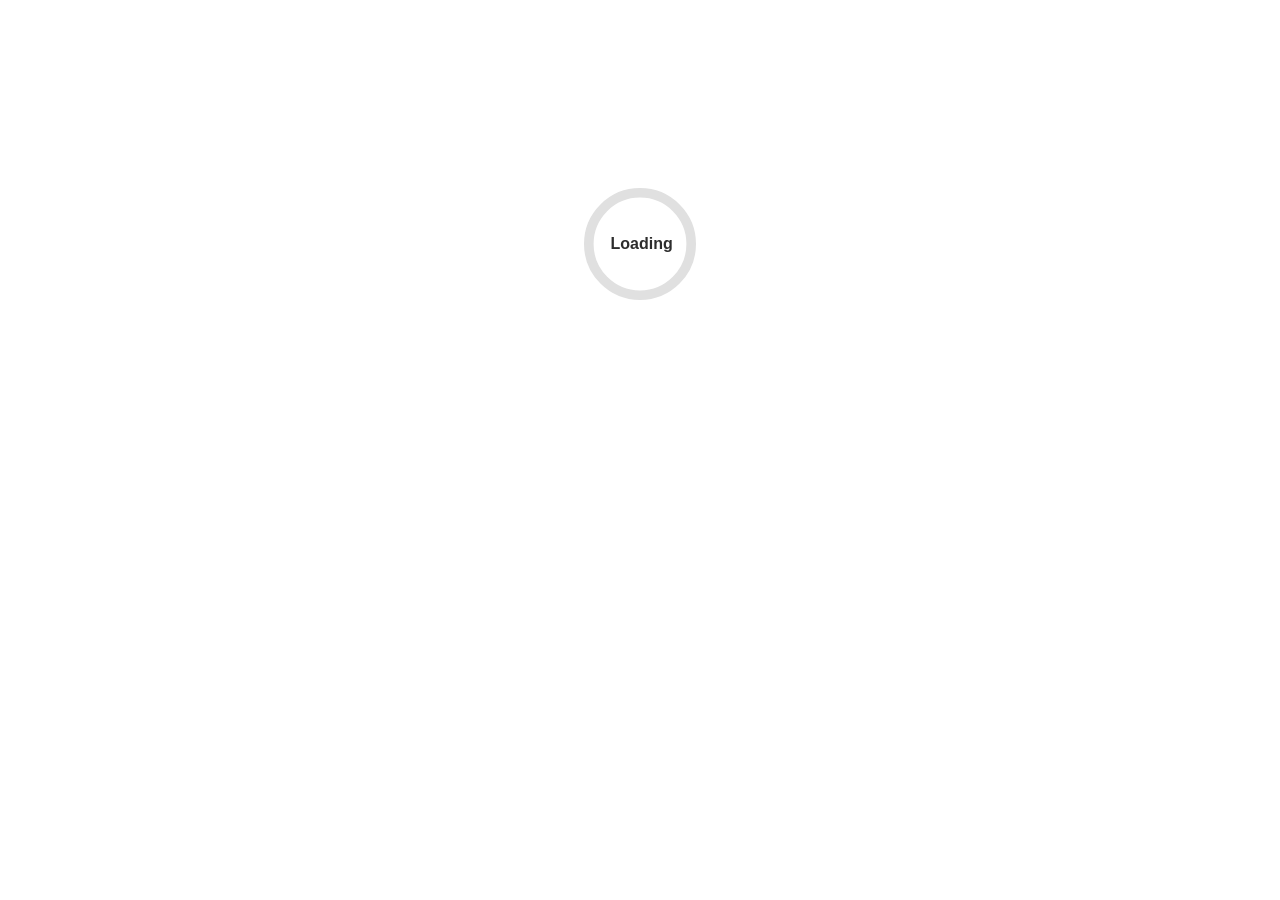
==== index.html @ 462cc21b "update" ====
<!DOCTYPE html>
<html lang="en">

<head>
    <meta charset="utf-8" />
    <meta name="viewport" content="width=device-width, initial-scale=1.0" />
    <title>WebShop.WebApp</title>
    <base href="/" />
    <link href="_framework/dotnet.czemvtvy1r.js" rel="preload" as="script" fetchpriority="high" crossorigin="anonymous" integrity="sha256-qIccw3/ibBK755cfZaYXhkt+LFgaWl0n7aa9ygzZzZ8=" />
<base href="/WebShop-Publish/" />
    <link rel="preconnect" href="https://fonts.googleapis.com">
    <link rel="preconnect" href="https://fonts.gstatic.com" crossorigin>
    <link href="https://fonts.googleapis.com/css2?family=Chela+One&family=DM+Serif+Display:ital@0;1&family=Poppins:ital,wght@0,100;0,200;0,300;0,400;0,500;0,600;0,700;0,800;0,900;1,100;1,200;1,300;1,400;1,500;1,600;1,700;1,800;1,900&display=swap" rel="stylesheet">

    <link rel="stylesheet" href="lib/bootstrap/dist/css/bootstrap.min.css" />
    <link rel="stylesheet" href="css/app.css" />
    <link rel="icon" type="image/png" href="favicon.png" />
    <link href="WebShop.WebApp.styles.css" rel="stylesheet" />
    <link href="manifest.webmanifest" rel="manifest" />
    <link rel="apple-touch-icon" sizes="512x512" href="icon-512.png" />
    <link rel="apple-touch-icon" sizes="192x192" href="icon-192.png" />
    <script type="importmap">{
  "imports": {
    "./_framework/blazor.webassembly.js": "./_framework/blazor.webassembly.958z1vx7fr.js",
    "./_framework/dotnet.js": "./_framework/dotnet.czemvtvy1r.js",
    "./_framework/dotnet.native.js": "./_framework/dotnet.native.ikrs475e5v.js",
    "./_framework/dotnet.runtime.js": "./_framework/dotnet.runtime.a6jcqbs390.js"
  },
  "scopes": {},
  "integrity": {
    "./_framework/blazor.webassembly.958z1vx7fr.js": "sha256-A59Tr9HqEhHMu8kU7kruLI9ayw5MRS6Lvc6z7jCbghk=",
    "./_framework/blazor.webassembly.js": "sha256-A59Tr9HqEhHMu8kU7kruLI9ayw5MRS6Lvc6z7jCbghk=",
    "./_framework/dotnet.czemvtvy1r.js": "sha256-qIccw3/ibBK755cfZaYXhkt+LFgaWl0n7aa9ygzZzZ8=",
    "./_framework/dotnet.js": "sha256-qIccw3/ibBK755cfZaYXhkt+LFgaWl0n7aa9ygzZzZ8=",
    "./_framework/dotnet.native.ikrs475e5v.js": "sha256-kkp5wX0htwkBcZt5WmEiKmhBqjqdCJtGc+koldfyoDQ=",
    "./_framework/dotnet.native.js": "sha256-kkp5wX0htwkBcZt5WmEiKmhBqjqdCJtGc+koldfyoDQ=",
    "./_framework/dotnet.runtime.a6jcqbs390.js": "sha256-7i3usfTrnzC/9qWO4si5Bw4w7D9fUSnSBdhQ47blX2M=",
    "./_framework/dotnet.runtime.js": "sha256-7i3usfTrnzC/9qWO4si5Bw4w7D9fUSnSBdhQ47blX2M="
  }
}</script>
</head>

<body>
    <div id="app">
        <svg class="loading-progress">
            <circle r="40%" cx="50%" cy="50%" />
            <circle r="40%" cx="50%" cy="50%" />
        </svg>
        <div class="loading-progress-text"></div>
    </div>

    <div id="blazor-error-ui">
        An unhandled error has occurred.
        <a href="." class="reload">Reload</a>
        <span class="dismiss">🗙</span>
    </div>
    <script src="_framework/blazor.webassembly.958z1vx7fr.js"></script>
    <script>navigator.serviceWorker.register('service-worker.js', { updateViaCache: 'none' });</script>
    <script src="scripts/reveal-script.js"></script>
</body>

</html>
---- css/app.css ----
html, body {
    font-family: 'Helvetica Neue', Helvetica, Arial, sans-serif;
    scroll-behavior: smooth;
    margin: 0;
    padding: 0;
    overflow-x: hidden;
}

/*body {
    margin: 0;
    scroll-snap-type: y mandatory;
    overflow-y: scroll;
    height: 100vh;
}

section {
    height: 100vh;
    scroll-snap-align: start;
    display: flex;
    justify-content: center;
    align-items: center;
}

.reveal {
    opacity: 0;
    transform: translateY(80px);
    transition: all .8s ease;
}

    .reveal.active {
        opacity: 1;
        transform: translateY(0);
    }*/

h1:focus {
    outline: none;
}

.dm-serif-display-regular {
    font-family: "DM Serif Display", serif;
    font-weight: 400;
    font-style: normal;
}

.dm-serif-display-bold{
    font-family: "DM Serif Display", serif;
    font-weight: 700;
    font-style: normal;
}

.dm-serif-display-regular-italic {
    font-family: "DM Serif Display", serif;
    font-weight: 400;
    font-style: italic;
}


/*
a, .btn-link {
    color: #0071c1;
}

.btn-primary {
    color: #fff;
    background-color: #1b6ec2;
    border-color: #1861ac;
}

.btn:focus, .btn:active:focus, .btn-link.nav-link:focus, .form-control:focus, .form-check-input:focus {
  box-shadow: 0 0 0 0.1rem white, 0 0 0 0.25rem #258cfb;
}

.content {
    padding-top: 1.1rem;
}

.valid.modified:not([type=checkbox]) {
    outline: 1px solid #26b050;
}

.invalid {
    outline: 1px solid red;
}

.validation-message {
    color: red;
}*/

#blazor-error-ui {
    color-scheme: light only;
    background: lightyellow;
    bottom: 0;
    box-shadow: 0 -1px 2px rgba(0, 0, 0, 0.2);
    box-sizing: border-box;
    display: none;
    left: 0;
    padding: 0.6rem 1.25rem 0.7rem 1.25rem;
    position: fixed;
    width: 100%;
    z-index: 1000;
}

    #blazor-error-ui .dismiss {
        cursor: pointer;
        position: absolute;
        right: 0.75rem;
        top: 0.5rem;
    }

.blazor-error-boundary {
    background: url([data-uri]) no-repeat 1rem/1.8rem, #b32121;
    padding: 1rem 1rem 1rem 3.7rem;
    color: white;
}

    .blazor-error-boundary::after {
        content: "An error has occurred."
    }

.loading-progress {
    position: absolute;
    display: block;
    width: 8rem;
    height: 8rem;
    inset: 20vh 0 auto 0;
    margin: 0 auto 0 auto;
}

    .loading-progress circle {
        fill: none;
        stroke: #e0e0e0;
        stroke-width: 0.6rem;
        transform-origin: 50% 50%;
        transform: rotate(-90deg);
    }

        .loading-progress circle:last-child {
            stroke: #1b6ec2;
            stroke-dasharray: calc(3.141 * var(--blazor-load-percentage, 0%) * 0.8), 500%;
            transition: stroke-dasharray 0.05s ease-in-out;
        }

.loading-progress-text {
    position: absolute;
    text-align: center;
    font-weight: bold;
    inset: calc(20vh + 3.25rem) 0 auto 0.2rem;
}

    .loading-progress-text:after {
        content: var(--blazor-load-percentage-text, "Loading");
    }

code {
    color: #c02d76;
}

.form-floating > .form-control-plaintext::placeholder, .form-floating > .form-control::placeholder {
    color: var(--bs-secondary-color);
    text-align: end;
}

.form-floating > .form-control-plaintext:focus::placeholder, .form-floating > .form-control:focus::placeholder {
    text-align: start;
}


/*Start Anumate*/
:root {
    --primary: #d9778f;
    --secondary: #fff5f7;
    --dark: #2d2d2d;
    --light: #ffffff;
    --primary-light: rgba(217, 119, 143, 0.15);
}

/* RESET */
* {
    margin: 0;
    padding: 0;
    box-sizing: border-box;
}

html {
    scroll-behavior: smooth;
    overflow-x: hidden;
}

/* BODY */
body {
    font-family: "Segoe UI", sans-serif;
    color: var(--dark);
    background: #fff;
}

/* NAV */
nav {
    position: fixed;
    top: 0;
    width: 100%;
    z-index: 1000;
    display: flex;
    justify-content: center;
    flex-wrap: wrap;
    gap: 10px;
    padding: 15px 10px;
    background: rgba(255, 255, 255, 0.8);
    backdrop-filter: blur(10px);
}

    nav a {
        text-decoration: none;
        color: #444;
        font-weight: 600;
        font-size: 14px;
    }

        nav a:hover {
            color: var(--primary);
        }

/* SECTIONS (IMPORTANT FIX) */
section {
    min-height: 100vh;
    height: auto;
    padding: 100px 0;
    display: block;
}

/* CENTER CONTENT WRAPPER */
.container {
    max-width: 1200px;
    margin: 0 auto;
}

/* HERO */
.hero {
    background: linear-gradient(135deg, #fff0f5, #fff7fa);
    text-align: center;
    position: relative;
    width: 100%;
}
.hero-content {
    position: relative;
    z-index: 2;
    padding-bottom: 60px;
}

    .hero h1 {
        font-size: clamp(2.2rem, 6vw, 5rem);
        margin-bottom: 20px;
    }

    .hero p {
        font-size: clamp(1rem, 2.5vw, 1.3rem);
        max-width: 700px;
        margin: 0 auto;
        line-height: 1.8;
    }

.btn {
    display: inline-block;
    margin-top: 25px;
    padding: 14px 32px;
    background: var(--primary);
    color: white;
    border-radius: 40px;
    text-decoration: none;
    font-weight: bold;
}

/* WAVE */
/*.wave {
    position: absolute;
    bottom: -1px;
    left: 0;
    width: 100%;
    display: block;
}*/
    .wave svg {
        display: block;
    }

.wave {
    width: 100%;
    height: 120px;
}

.wave-container {
    position: absolute;
    bottom: 0;
    left: 0;
    width: 200%;
    display: flex;
}

/* LEFT → RIGHT MOVE */
.wave-container {
    animation: waveMove 8s linear infinite;
}

@keyframes waveMove {
    0% {
        transform: translateX(0);
    }

    100% {
        transform: translateX(-50%);
    }
}
/* ABOUT */
.about-grid {
    display: grid;
    grid-template-columns: 1fr 1fr;
    gap: 50px;
    align-items: center;
}

.about-image {
    height: 450px;
    border-radius: 20px;
    background: url("https://images.unsplash.com/photo-1578985545062-69928b1d9587") center/cover;
}

.about-text h2 {
    font-size: 2.5rem;
    margin-bottom: 20px;
}

.about-text p {
    line-height: 2;
}

/* PRODUCTS (CRITICAL FIX AREA) */
.products {
    background: #fff7fa;
}

.section-title {
    text-align: center;
    margin-bottom: 40px;
}

    .section-title h2 {
        font-size: 2.5rem;
    }

/* GRID FIX */
.cards {
    display: grid;
    grid-template-columns: repeat(auto-fit, minmax(220px, 1fr));
    gap: 25px;
    align-items: start; /* IMPORTANT */
}

/* CARD */
.card {
    background: #fff;
    border-radius: 16px;
    overflow: hidden;
    box-shadow: 0 10px 25px rgba(0, 0, 0, 0.08);
    transition: 0.3s;
    height: 100%;
    display: flex;
    flex-direction: column;
}

    .card:hover {
        transform: translateY(-6px);
    }

    .card img {
        width: 100%;
        height: 220px;
        object-fit: cover;
    }

.card-body {
    padding: 16px;
    display: flex;
    flex-direction: column;
    flex: 1;
}

/* TESTIMONIALS */
.testimonials {
    position: relative;
    overflow: hidden;
    color: white;
    min-height: 100vh;
}

.parallax-bg {
    position: absolute;
    top: -45%;
    left: 0;
    width: 100%;
    height: 300%;
    background-image: url("https://images.unsplash.com/photo-1519869325930-281384150729");
    background-size: cover;
    background-position: center;
    background-repeat: no-repeat;
    transform: translateY(0);
    will-change: transform;
    z-index: 0;
}

/* DARK OVERLAY */
.overlay {
    position: absolute;
    inset: 0;
    background: rgba(0,0,0,0.25);
    z-index: 1;
}
    .testimonials::before {
        content: "";
        position: absolute;
        inset: 0;
        background: rgba(0, 0, 0, 0.55);
        z-index: 0;
    }
    .testimonials .container {
        position: relative;
        z-index: 1;
    }

@media (max-width: 768px) {
    .testimonials {
        background-attachment: scroll;
    }
}
/* CONTENT ABOVE */
.testimonials .container {
    position: relative;
    z-index: 2;
}
.review-grid {
    display: grid;
    grid-template-columns: repeat(auto-fit, minmax(250px, 1fr));
    gap: 25px;
    align-items: start;
}

.review {
    /*background: #fff7fa;*/
    padding: 25px;
    border-radius: 14px;
    height: 100%;
    display: flex;
    flex-direction: column;
    /*box-shadow: 4px 4px 15px rgba(0,0,0,0.1);*/
    box-shadow: 0 5px 25px rgba(51, 0, 19, 0.1);
    /*box-shadow: 0 5px 5px rgba(255, 247, 250, 1);*/
    border: 1px solid rgba(217, 119, 143, 0.2);
    background: rgba(255, 255, 255, 0.6);
    /*backdrop-filter: blur(2px);*/
    border-radius: 14px;
    padding: 25px;
    color: #680b39;
}

/* CONTACT */
.contact {
    background: linear-gradient(135deg, #d9778f, #c2647c);
    color: white;
    text-align: center;
}

    .contact h2 {
        font-size: 2.5rem;
        margin-bottom: 20px;
    }

    .contact p {
        line-height: 2;
        font-size: 1.1rem;
    }

/* ANIMATION */
.reveal {
    opacity: 0;
    transform: translateY(40px);
    transition: 0.7s ease;
}

    .reveal.active {
        opacity: 1;
        transform: translateY(0);
    }

/* RESPONSIVE */
@media (max-width: 768px) {

    nav {
        gap: 12px;
        font-size: 13px;
    }

    .about-grid {
        grid-template-columns: 1fr;
    }

    .about-image {
        height: 300px;
    }

    section {
        padding: 90px 15px;
    }
}

/* RESET */
* {
    margin: 0;
    padding: 0;
    box-sizing: border-box;
}

html {
    scroll-behavior: smooth;
}

body {
    font-family: "Segoe UI", sans-serif;
}

/* NAV WRAPPER */
nav {
    position: fixed;
    top: 0;
    width: 100%;
    z-index: 1000;
    display: flex;
    justify-content: center;
    padding: 15px 0;
    background: rgba(255, 255, 255, 0.85);
    backdrop-filter: blur(10px);
}


/* MENU CONTAINER */
.nav-container {
    position: relative;
    display: flex;
    gap: 10px;
    padding: 0px;
}

    /* LINKS */
    .nav-container a {
        position: relative;
        padding: 10px 10px;
        text-decoration: none;
        color: #444;
        font-weight: 600;
        border-radius: 8px;
        transition: 0.25s;
    }

        /* HOVER */
        .nav-container a:hover {
            background: var(--primary-light);
        }

/* ACTIVE LINE */
.nav-indicator {
    position: absolute;
    bottom: 0;
    height: 4px;
    width: 0;
    background: var(--primary);
    border-radius: 4px;
    transition: all 0.35s ease;
}

/* SECTIONS */
section {
    min-height: 100vh;
    padding: 100px 20px;
}

/* OPTIONAL CENTER CONTENT */
.container {
    max-width: 1200px;
    margin: 0 auto;
}
---- WebShop.WebApp.styles.css ----
/* /Layout/NavMenu.razor.rz.scp.css */
.navbar-toggler[b-jungpkyz4x] {
    background-color: rgba(255, 255, 255, 0.1);
}

.top-row[b-jungpkyz4x] {
    min-height: 3.5rem;
    background-color: rgba(0,0,0,0.4);
}

.navbar-brand[b-jungpkyz4x] {
    font-size: 1.1rem;
}

.bi[b-jungpkyz4x] {
    display: inline-block;
    position: relative;
    width: 1.25rem;
    height: 1.25rem;
    margin-right: 0.75rem;
    top: -1px;
    background-size: cover;
}

.bi-house-door-fill-nav-menu[b-jungpkyz4x] {
    background-image: url("data:image/svg+xml,%3Csvg xmlns='http://www.w3.org/2000/svg' width='16' height='16' fill='white' class='bi bi-house-door-fill' viewBox='0 0 16 16'%3E%3Cpath d='M6.5 14.5v-3.505c0-.245.25-.495.5-.495h2c.25 0 .5.25.5.5v3.5a.5.5 0 0 0 .5.5h4a.5.5 0 0 0 .5-.5v-7a.5.5 0 0 0-.146-.354L13 5.793V2.5a.5.5 0 0 0-.5-.5h-1a.5.5 0 0 0-.5.5v1.293L8.354 1.146a.5.5 0 0 0-.708 0l-6 6A.5.5 0 0 0 1.5 7.5v7a.5.5 0 0 0 .5.5h4a.5.5 0 0 0 .5-.5Z'/%3E%3C/svg%3E");
}

.bi-plus-square-fill-nav-menu[b-jungpkyz4x] {
    background-image: url("data:image/svg+xml,%3Csvg xmlns='http://www.w3.org/2000/svg' width='16' height='16' fill='white' class='bi bi-plus-square-fill' viewBox='0 0 16 16'%3E%3Cpath d='M2 0a2 2 0 0 0-2 2v12a2 2 0 0 0 2 2h12a2 2 0 0 0 2-2V2a2 2 0 0 0-2-2H2zm6.5 4.5v3h3a.5.5 0 0 1 0 1h-3v3a.5.5 0 0 1-1 0v-3h-3a.5.5 0 0 1 0-1h3v-3a.5.5 0 0 1 1 0z'/%3E%3C/svg%3E");
}

.bi-list-nested-nav-menu[b-jungpkyz4x] {
    background-image: url("data:image/svg+xml,%3Csvg xmlns='http://www.w3.org/2000/svg' width='16' height='16' fill='white' class='bi bi-list-nested' viewBox='0 0 16 16'%3E%3Cpath fill-rule='evenodd' d='M4.5 11.5A.5.5 0 0 1 5 11h10a.5.5 0 0 1 0 1H5a.5.5 0 0 1-.5-.5zm-2-4A.5.5 0 0 1 3 7h10a.5.5 0 0 1 0 1H3a.5.5 0 0 1-.5-.5zm-2-4A.5.5 0 0 1 1 3h10a.5.5 0 0 1 0 1H1a.5.5 0 0 1-.5-.5z'/%3E%3C/svg%3E");
}

.nav-item[b-jungpkyz4x] {
    font-size: 0.9rem;
    padding-bottom: 0.5rem;
}

    .nav-item:first-of-type[b-jungpkyz4x] {
        padding-top: 1rem;
    }

    .nav-item:last-of-type[b-jungpkyz4x] {
        padding-bottom: 1rem;
    }

    .nav-item[b-jungpkyz4x]  a {
        color: #d7d7d7;
        border-radius: 4px;
        height: 3rem;
        display: flex;
        align-items: center;
        line-height: 3rem;
    }

.nav-item[b-jungpkyz4x]  a.active {
    background-color: rgba(255,255,255,0.37);
    color: white;
}

.nav-item[b-jungpkyz4x]  a:hover {
    background-color: rgba(255,255,255,0.1);
    color: white;
}

@media (min-width: 641px) {
    .navbar-toggler[b-jungpkyz4x] {
        display: none;
    }

    .collapse[b-jungpkyz4x] {
        /* Never collapse the sidebar for wide screens */
        display: block;
    }

    .nav-scrollable[b-jungpkyz4x] {
        /* Allow sidebar to scroll for tall menus */
        height: calc(100vh - 3.5rem);
        overflow-y: auto;
    }
}
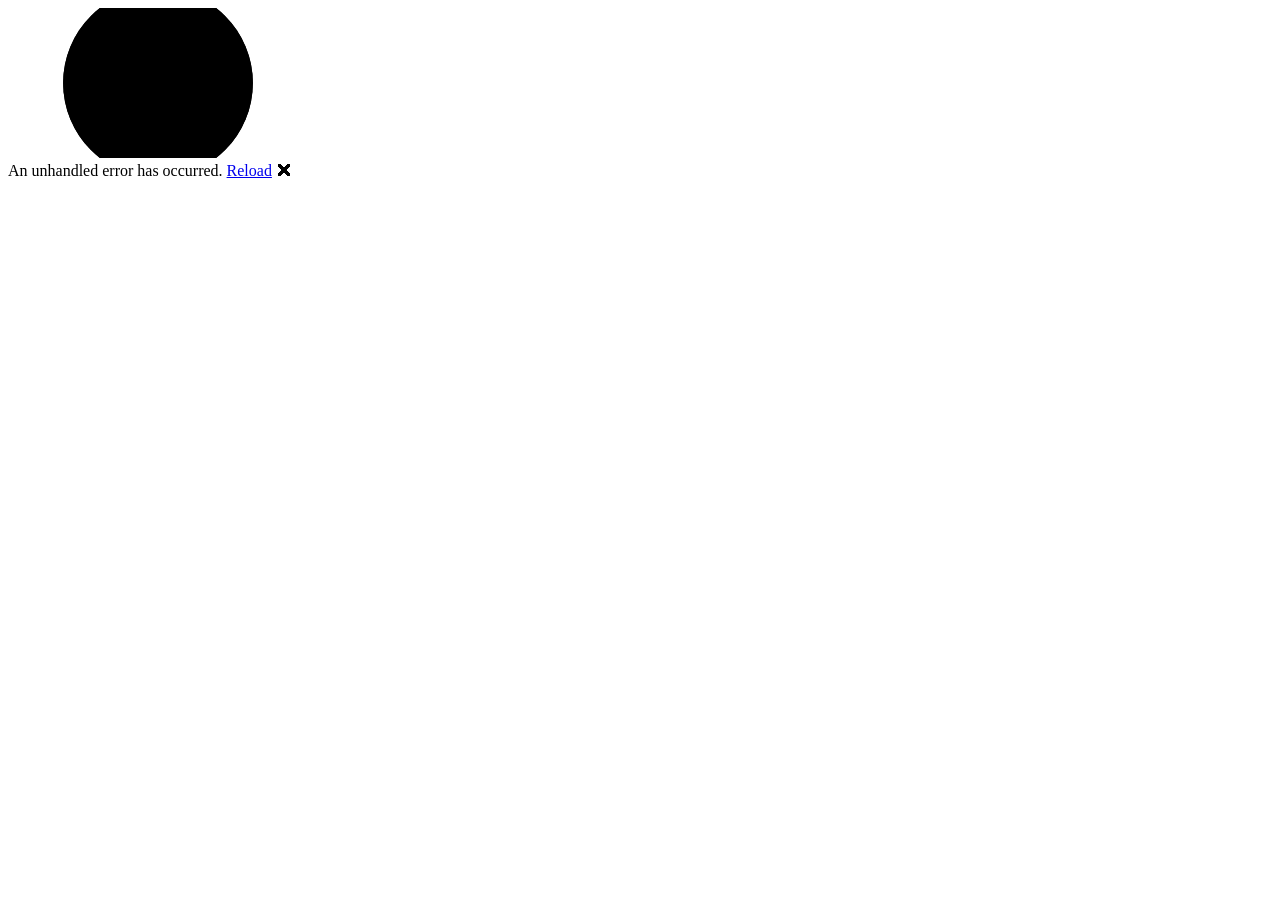
==== commit dbc347a0: "update" ====
--- a/index.html
+++ b/index.html
@@ -12,8 +12,8 @@
     <link rel="preconnect" href="https://fonts.gstatic.com" crossorigin>
     <link href="https://fonts.googleapis.com/css2?family=Chela+One&family=DM+Serif+Display:ital@0;1&family=Poppins:ital,wght@0,100;0,200;0,300;0,400;0,500;0,600;0,700;0,800;0,900;1,100;1,200;1,300;1,400;1,500;1,600;1,700;1,800;1,900&display=swap" rel="stylesheet">
 
-    <link rel="stylesheet" href="lib/bootstrap/dist/css/bootstrap.min.css" />
-    <link rel="stylesheet" href="css/app.css" />
+    <link rel="stylesheet" href="WebShop-Publish/lib/bootstrap/dist/css/bootstrap.min.css" />
+    <link rel="stylesheet" href="WebShop-Publish/css/app.css" />
     <link rel="icon" type="image/png" href="favicon.png" />
     <link href="WebShop.WebApp.styles.css" rel="stylesheet" />
     <link href="manifest.webmanifest" rel="manifest" />
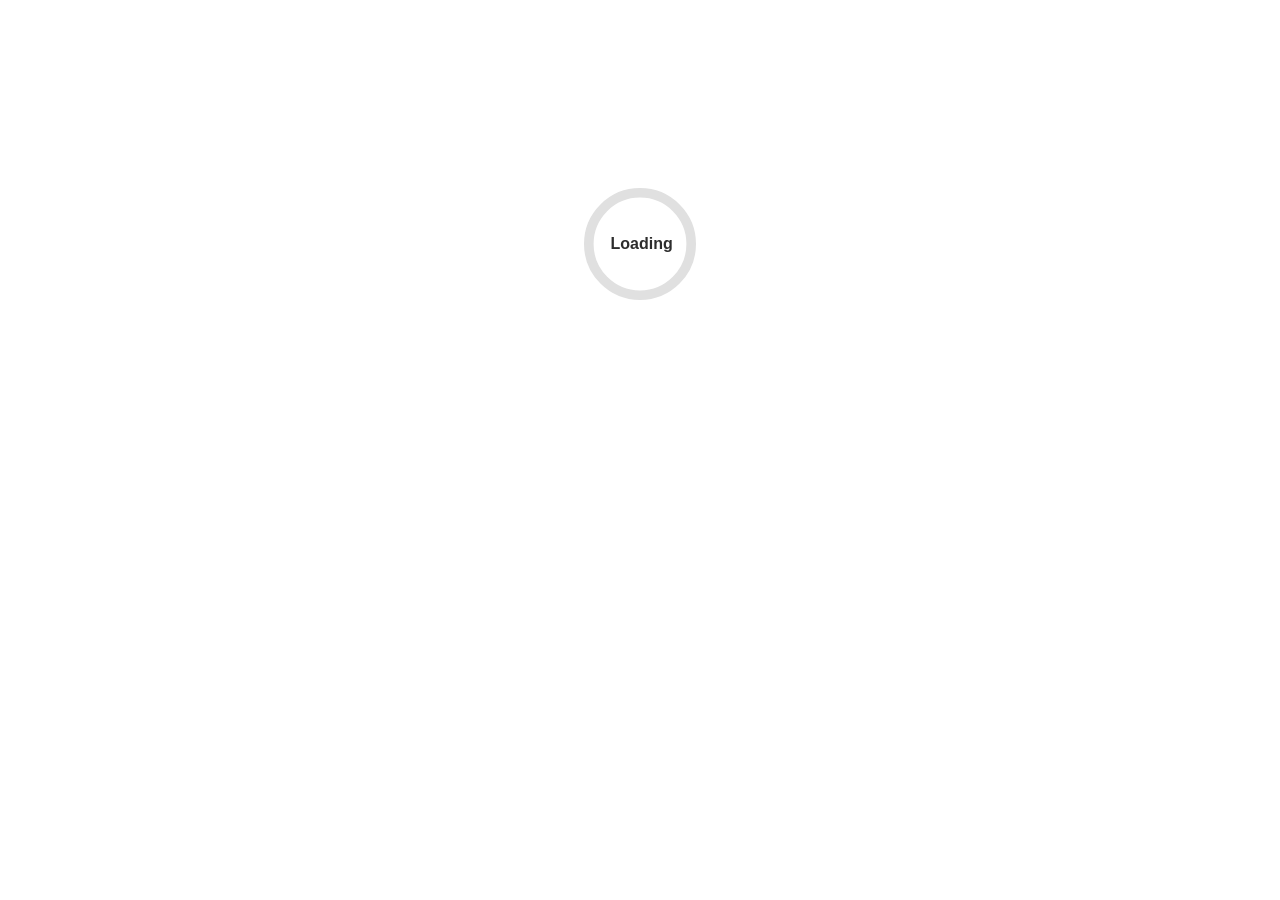
==== commit a0d16dd8: "update" ====
--- a/index.html
+++ b/index.html
@@ -6,14 +6,14 @@
     <meta name="viewport" content="width=device-width, initial-scale=1.0" />
     <title>WebShop.WebApp</title>
     <base href="/" />
-    <link href="_framework/dotnet.czemvtvy1r.js" rel="preload" as="script" fetchpriority="high" crossorigin="anonymous" integrity="sha256-qIccw3/ibBK755cfZaYXhkt+LFgaWl0n7aa9ygzZzZ8=" />
-<base href="/WebShop-Publish/" />
+    <link href="_framework/dotnet.zkbg4uifu3.js" rel="preload" as="script" fetchpriority="high" crossorigin="anonymous" integrity="sha256-ozogiYvI8wFezw7OiPVMPQMw5H2krEX5oa9ySgSQF8U=" />
+
     <link rel="preconnect" href="https://fonts.googleapis.com">
     <link rel="preconnect" href="https://fonts.gstatic.com" crossorigin>
     <link href="https://fonts.googleapis.com/css2?family=Chela+One&family=DM+Serif+Display:ital@0;1&family=Poppins:ital,wght@0,100;0,200;0,300;0,400;0,500;0,600;0,700;0,800;0,900;1,100;1,200;1,300;1,400;1,500;1,600;1,700;1,800;1,900&display=swap" rel="stylesheet">
 
-    <link rel="stylesheet" href="WebShop-Publish/lib/bootstrap/dist/css/bootstrap.min.css" />
-    <link rel="stylesheet" href="WebShop-Publish/css/app.css" />
+    <link rel="stylesheet" href="lib/bootstrap/dist/css/bootstrap.min.css" />
+    <link rel="stylesheet" href="css/app.css" />
     <link rel="icon" type="image/png" href="favicon.png" />
     <link href="WebShop.WebApp.styles.css" rel="stylesheet" />
     <link href="manifest.webmanifest" rel="manifest" />
@@ -22,20 +22,20 @@
     <script type="importmap">{
   "imports": {
     "./_framework/blazor.webassembly.js": "./_framework/blazor.webassembly.958z1vx7fr.js",
-    "./_framework/dotnet.js": "./_framework/dotnet.czemvtvy1r.js",
     "./_framework/dotnet.native.js": "./_framework/dotnet.native.ikrs475e5v.js",
-    "./_framework/dotnet.runtime.js": "./_framework/dotnet.runtime.a6jcqbs390.js"
+    "./_framework/dotnet.runtime.js": "./_framework/dotnet.runtime.a6jcqbs390.js",
+    "./_framework/dotnet.js": "./_framework/dotnet.zkbg4uifu3.js"
   },
   "scopes": {},
   "integrity": {
     "./_framework/blazor.webassembly.958z1vx7fr.js": "sha256-A59Tr9HqEhHMu8kU7kruLI9ayw5MRS6Lvc6z7jCbghk=",
     "./_framework/blazor.webassembly.js": "sha256-A59Tr9HqEhHMu8kU7kruLI9ayw5MRS6Lvc6z7jCbghk=",
-    "./_framework/dotnet.czemvtvy1r.js": "sha256-qIccw3/ibBK755cfZaYXhkt+LFgaWl0n7aa9ygzZzZ8=",
-    "./_framework/dotnet.js": "sha256-qIccw3/ibBK755cfZaYXhkt+LFgaWl0n7aa9ygzZzZ8=",
+    "./_framework/dotnet.js": "sha256-ozogiYvI8wFezw7OiPVMPQMw5H2krEX5oa9ySgSQF8U=",
     "./_framework/dotnet.native.ikrs475e5v.js": "sha256-kkp5wX0htwkBcZt5WmEiKmhBqjqdCJtGc+koldfyoDQ=",
     "./_framework/dotnet.native.js": "sha256-kkp5wX0htwkBcZt5WmEiKmhBqjqdCJtGc+koldfyoDQ=",
     "./_framework/dotnet.runtime.a6jcqbs390.js": "sha256-7i3usfTrnzC/9qWO4si5Bw4w7D9fUSnSBdhQ47blX2M=",
-    "./_framework/dotnet.runtime.js": "sha256-7i3usfTrnzC/9qWO4si5Bw4w7D9fUSnSBdhQ47blX2M="
+    "./_framework/dotnet.runtime.js": "sha256-7i3usfTrnzC/9qWO4si5Bw4w7D9fUSnSBdhQ47blX2M=",
+    "./_framework/dotnet.zkbg4uifu3.js": "sha256-ozogiYvI8wFezw7OiPVMPQMw5H2krEX5oa9ySgSQF8U="
   }
 }</script>
 </head>
--- a/css/app.css
+++ b/css/app.css
@@ -0,0 +1,586 @@
+html, body {
+    font-family: 'Helvetica Neue', Helvetica, Arial, sans-serif;
+    scroll-behavior: smooth;
+    margin: 0;
+    padding: 0;
+    overflow-x: hidden;
+}
+
+/*body {
+    margin: 0;
+    scroll-snap-type: y mandatory;
+    overflow-y: scroll;
+    height: 100vh;
+}
+
+section {
+    height: 100vh;
+    scroll-snap-align: start;
+    display: flex;
+    justify-content: center;
+    align-items: center;
+}
+
+.reveal {
+    opacity: 0;
+    transform: translateY(80px);
+    transition: all .8s ease;
+}
+
+    .reveal.active {
+        opacity: 1;
+        transform: translateY(0);
+    }*/
+
+h1:focus {
+    outline: none;
+}
+
+.dm-serif-display-regular {
+    font-family: "DM Serif Display", serif;
+    font-weight: 400;
+    font-style: normal;
+}
+
+.dm-serif-display-bold{
+    font-family: "DM Serif Display", serif;
+    font-weight: 700;
+    font-style: normal;
+}
+
+.dm-serif-display-regular-italic {
+    font-family: "DM Serif Display", serif;
+    font-weight: 400;
+    font-style: italic;
+}
+
+
+/*
+a, .btn-link {
+    color: #0071c1;
+}
+
+.btn-primary {
+    color: #fff;
+    background-color: #1b6ec2;
+    border-color: #1861ac;
+}
+
+.btn:focus, .btn:active:focus, .btn-link.nav-link:focus, .form-control:focus, .form-check-input:focus {
+  box-shadow: 0 0 0 0.1rem white, 0 0 0 0.25rem #258cfb;
+}
+
+.content {
+    padding-top: 1.1rem;
+}
+
+.valid.modified:not([type=checkbox]) {
+    outline: 1px solid #26b050;
+}
+
+.invalid {
+    outline: 1px solid red;
+}
+
+.validation-message {
+    color: red;
+}*/
+
+#blazor-error-ui {
+    color-scheme: light only;
+    background: lightyellow;
+    bottom: 0;
+    box-shadow: 0 -1px 2px rgba(0, 0, 0, 0.2);
+    box-sizing: border-box;
+    display: none;
+    left: 0;
+    padding: 0.6rem 1.25rem 0.7rem 1.25rem;
+    position: fixed;
+    width: 100%;
+    z-index: 1000;
+}
+
+    #blazor-error-ui .dismiss {
+        cursor: pointer;
+        position: absolute;
+        right: 0.75rem;
+        top: 0.5rem;
+    }
+
+.blazor-error-boundary {
+    background: url([data-uri]) no-repeat 1rem/1.8rem, #b32121;
+    padding: 1rem 1rem 1rem 3.7rem;
+    color: white;
+}
+
+    .blazor-error-boundary::after {
+        content: "An error has occurred."
+    }
+
+.loading-progress {
+    position: absolute;
+    display: block;
+    width: 8rem;
+    height: 8rem;
+    inset: 20vh 0 auto 0;
+    margin: 0 auto 0 auto;
+}
+
+    .loading-progress circle {
+        fill: none;
+        stroke: #e0e0e0;
+        stroke-width: 0.6rem;
+        transform-origin: 50% 50%;
+        transform: rotate(-90deg);
+    }
+
+        .loading-progress circle:last-child {
+            stroke: #1b6ec2;
+            stroke-dasharray: calc(3.141 * var(--blazor-load-percentage, 0%) * 0.8), 500%;
+            transition: stroke-dasharray 0.05s ease-in-out;
+        }
+
+.loading-progress-text {
+    position: absolute;
+    text-align: center;
+    font-weight: bold;
+    inset: calc(20vh + 3.25rem) 0 auto 0.2rem;
+}
+
+    .loading-progress-text:after {
+        content: var(--blazor-load-percentage-text, "Loading");
+    }
+
+code {
+    color: #c02d76;
+}
+
+.form-floating > .form-control-plaintext::placeholder, .form-floating > .form-control::placeholder {
+    color: var(--bs-secondary-color);
+    text-align: end;
+}
+
+.form-floating > .form-control-plaintext:focus::placeholder, .form-floating > .form-control:focus::placeholder {
+    text-align: start;
+}
+
+
+/*Start Anumate*/
+:root {
+    --primary: #d9778f;
+    --secondary: #fff5f7;
+    --dark: #2d2d2d;
+    --light: #ffffff;
+    --primary-light: rgba(217, 119, 143, 0.15);
+}
+
+/* RESET */
+* {
+    margin: 0;
+    padding: 0;
+    box-sizing: border-box;
+}
+
+html {
+    scroll-behavior: smooth;
+    overflow-x: hidden;
+}
+
+/* BODY */
+body {
+    font-family: "Segoe UI", sans-serif;
+    color: var(--dark);
+    background: #fff;
+}
+
+/* NAV */
+nav {
+    position: fixed;
+    top: 0;
+    width: 100%;
+    z-index: 1000;
+    display: flex;
+    justify-content: center;
+    flex-wrap: wrap;
+    gap: 10px;
+    padding: 15px 10px;
+    background: rgba(255, 255, 255, 0.8);
+    backdrop-filter: blur(10px);
+}
+
+    nav a {
+        text-decoration: none;
+        color: #444;
+        font-weight: 600;
+        font-size: 14px;
+    }
+
+        nav a:hover {
+            color: var(--primary);
+        }
+
+/* SECTIONS (IMPORTANT FIX) */
+section {
+    min-height: 100vh;
+    height: auto;
+    padding: 100px 0;
+    display: block;
+}
+
+/* CENTER CONTENT WRAPPER */
+.container {
+    max-width: 1200px;
+    margin: 0 auto;
+}
+
+/* HERO */
+.hero {
+    background: linear-gradient(135deg, #fff0f5, #fff7fa);
+    text-align: center;
+    position: relative;
+    width: 100%;
+}
+.hero-content {
+    position: relative;
+    z-index: 2;
+    padding-bottom: 60px;
+}
+
+    .hero h1 {
+        font-size: clamp(2.2rem, 6vw, 5rem);
+        margin-bottom: 20px;
+    }
+
+    .hero p {
+        font-size: clamp(1rem, 2.5vw, 1.3rem);
+        max-width: 700px;
+        margin: 0 auto;
+        line-height: 1.8;
+    }
+
+.btn {
+    display: inline-block;
+    margin-top: 25px;
+    padding: 14px 32px;
+    background: var(--primary);
+    color: white;
+    border-radius: 40px;
+    text-decoration: none;
+    font-weight: bold;
+}
+
+/* WAVE */
+/*.wave {
+    position: absolute;
+    bottom: -1px;
+    left: 0;
+    width: 100%;
+    display: block;
+}*/
+    .wave svg {
+        display: block;
+    }
+
+.wave {
+    width: 100%;
+    height: 120px;
+}
+
+.wave-container {
+    position: absolute;
+    bottom: 0;
+    left: 0;
+    width: 200%;
+    display: flex;
+}
+
+/* LEFT → RIGHT MOVE */
+.wave-container {
+    animation: waveMove 8s linear infinite;
+}
+
+@keyframes waveMove {
+    0% {
+        transform: translateX(0);
+    }
+
+    100% {
+        transform: translateX(-50%);
+    }
+}
+/* ABOUT */
+.about-grid {
+    display: grid;
+    grid-template-columns: 1fr 1fr;
+    gap: 50px;
+    align-items: center;
+}
+
+.about-image {
+    height: 450px;
+    border-radius: 20px;
+    background: url("https://images.unsplash.com/photo-1578985545062-69928b1d9587") center/cover;
+}
+
+.about-text h2 {
+    font-size: 2.5rem;
+    margin-bottom: 20px;
+}
+
+.about-text p {
+    line-height: 2;
+}
+
+/* PRODUCTS (CRITICAL FIX AREA) */
+.products {
+    background: #fff7fa;
+}
+
+.section-title {
+    text-align: center;
+    margin-bottom: 40px;
+}
+
+    .section-title h2 {
+        font-size: 2.5rem;
+    }
+
+/* GRID FIX */
+.cards {
+    display: grid;
+    grid-template-columns: repeat(auto-fit, minmax(220px, 1fr));
+    gap: 25px;
+    align-items: start; /* IMPORTANT */
+}
+
+/* CARD */
+.card {
+    background: #fff;
+    border-radius: 16px;
+    overflow: hidden;
+    box-shadow: 0 10px 25px rgba(0, 0, 0, 0.08);
+    transition: 0.3s;
+    height: 100%;
+    display: flex;
+    flex-direction: column;
+}
+
+    .card:hover {
+        transform: translateY(-6px);
+    }
+
+    .card img {
+        width: 100%;
+        height: 220px;
+        object-fit: cover;
+    }
+
+.card-body {
+    padding: 16px;
+    display: flex;
+    flex-direction: column;
+    flex: 1;
+}
+
+/* TESTIMONIALS */
+.testimonials {
+    position: relative;
+    overflow: hidden;
+    color: white;
+    min-height: 100vh;
+}
+
+.parallax-bg {
+    position: absolute;
+    top: -45%;
+    left: 0;
+    width: 100%;
+    height: 300%;
+    background-image: url("https://images.unsplash.com/photo-1519869325930-281384150729");
+    background-size: cover;
+    background-position: center;
+    background-repeat: no-repeat;
+    transform: translateY(0);
+    will-change: transform;
+    z-index: 0;
+}
+
+/* DARK OVERLAY */
+.overlay {
+    position: absolute;
+    inset: 0;
+    background: rgba(0,0,0,0.25);
+    z-index: 1;
+}
+    .testimonials::before {
+        content: "";
+        position: absolute;
+        inset: 0;
+        background: rgba(0, 0, 0, 0.55);
+        z-index: 0;
+    }
+    .testimonials .container {
+        position: relative;
+        z-index: 1;
+    }
+
+@media (max-width: 768px) {
+    .testimonials {
+        background-attachment: scroll;
+    }
+}
+/* CONTENT ABOVE */
+.testimonials .container {
+    position: relative;
+    z-index: 2;
+}
+.review-grid {
+    display: grid;
+    grid-template-columns: repeat(auto-fit, minmax(250px, 1fr));
+    gap: 25px;
+    align-items: start;
+}
+
+.review {
+    /*background: #fff7fa;*/
+    padding: 25px;
+    border-radius: 14px;
+    height: 100%;
+    display: flex;
+    flex-direction: column;
+    /*box-shadow: 4px 4px 15px rgba(0,0,0,0.1);*/
+    box-shadow: 0 5px 25px rgba(51, 0, 19, 0.1);
+    /*box-shadow: 0 5px 5px rgba(255, 247, 250, 1);*/
+    border: 1px solid rgba(217, 119, 143, 0.2);
+    background: rgba(255, 255, 255, 0.6);
+    /*backdrop-filter: blur(2px);*/
+    border-radius: 14px;
+    padding: 25px;
+    color: #680b39;
+}
+
+/* CONTACT */
+.contact {
+    background: linear-gradient(135deg, #d9778f, #c2647c);
+    color: white;
+    text-align: center;
+}
+
+    .contact h2 {
+        font-size: 2.5rem;
+        margin-bottom: 20px;
+    }
+
+    .contact p {
+        line-height: 2;
+        font-size: 1.1rem;
+    }
+
+/* ANIMATION */
+.reveal {
+    opacity: 0;
+    transform: translateY(40px);
+    transition: 0.7s ease;
+}
+
+    .reveal.active {
+        opacity: 1;
+        transform: translateY(0);
+    }
+
+/* RESPONSIVE */
+@media (max-width: 768px) {
+
+    nav {
+        gap: 12px;
+        font-size: 13px;
+    }
+
+    .about-grid {
+        grid-template-columns: 1fr;
+    }
+
+    .about-image {
+        height: 300px;
+    }
+
+    section {
+        padding: 90px 15px;
+    }
+}
+
+/* RESET */
+* {
+    margin: 0;
+    padding: 0;
+    box-sizing: border-box;
+}
+
+html {
+    scroll-behavior: smooth;
+}
+
+body {
+    font-family: "Segoe UI", sans-serif;
+}
+
+/* NAV WRAPPER */
+nav {
+    position: fixed;
+    top: 0;
+    width: 100%;
+    z-index: 1000;
+    display: flex;
+    justify-content: center;
+    padding: 15px 0;
+    background: rgba(255, 255, 255, 0.85);
+    backdrop-filter: blur(10px);
+}
+
+
+/* MENU CONTAINER */
+.nav-container {
+    position: relative;
+    display: flex;
+    gap: 10px;
+    padding: 0px;
+}
+
+    /* LINKS */
+    .nav-container a {
+        position: relative;
+        padding: 10px 10px;
+        text-decoration: none;
+        color: #444;
+        font-weight: 600;
+        border-radius: 8px;
+        transition: 0.25s;
+    }
+
+        /* HOVER */
+        .nav-container a:hover {
+            background: var(--primary-light);
+        }
+
+/* ACTIVE LINE */
+.nav-indicator {
+    position: absolute;
+    bottom: 0;
+    height: 4px;
+    width: 0;
+    background: var(--primary);
+    border-radius: 4px;
+    transition: all 0.35s ease;
+}
+
+/* SECTIONS */
+section {
+    min-height: 100vh;
+    padding: 100px 20px;
+}
+
+/* OPTIONAL CENTER CONTENT */
+.container {
+    max-width: 1200px;
+    margin: 0 auto;
+}
